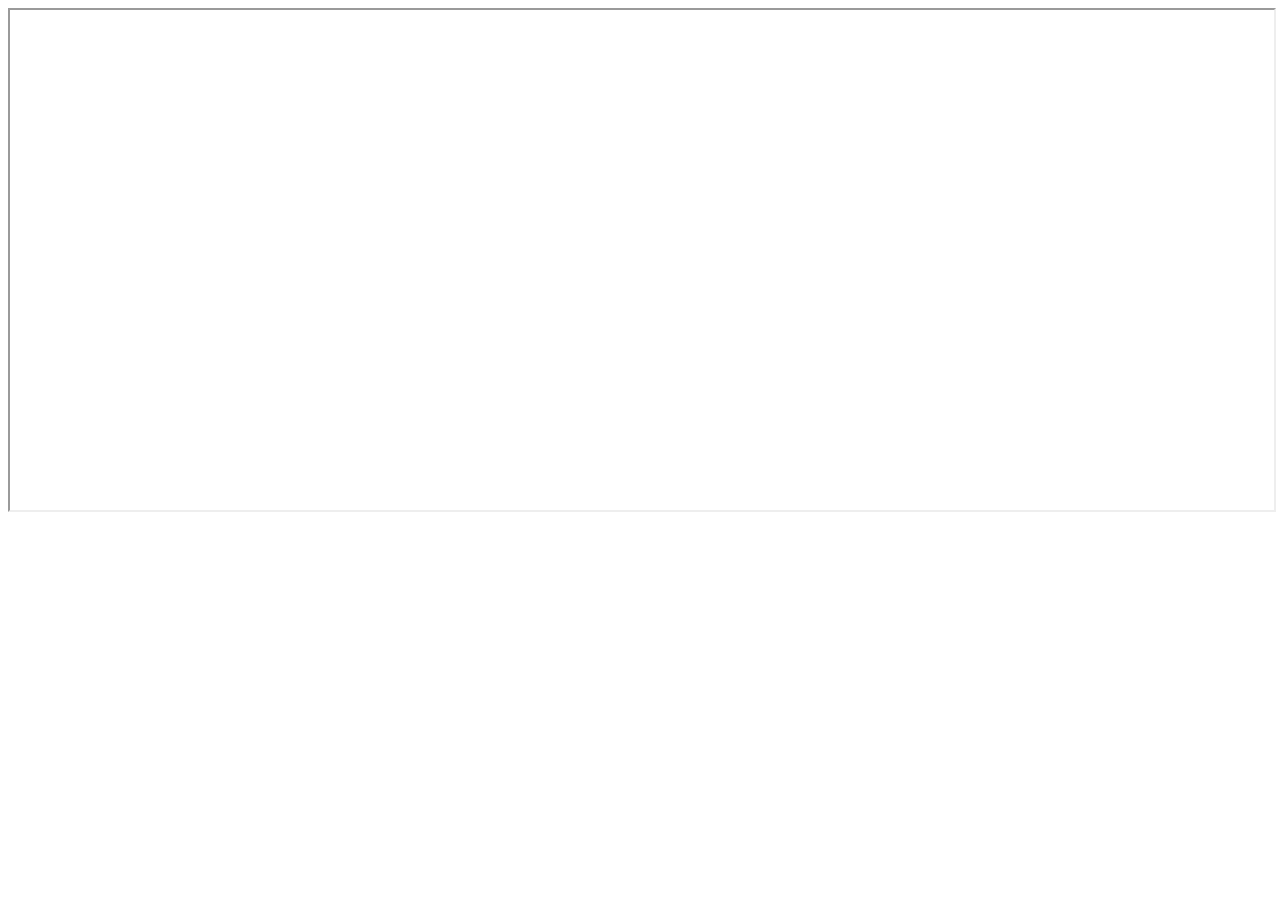
==== bot.html @ 1935e640 "Add files via upload" ====
<html>
<head>
<title>
iam bot
</title>
<body>
<iframe src='https://webchat.botframework.com/embed/query-bot147?s=9iHqIl1jswM.ePewh00hC3EcVpL62WmNG0C8VTjiW-aavhquk9rx6jM'  style='min-width: 400px; width: 100%; min-height: 500px;'>
</iframe>
</body>
</html>
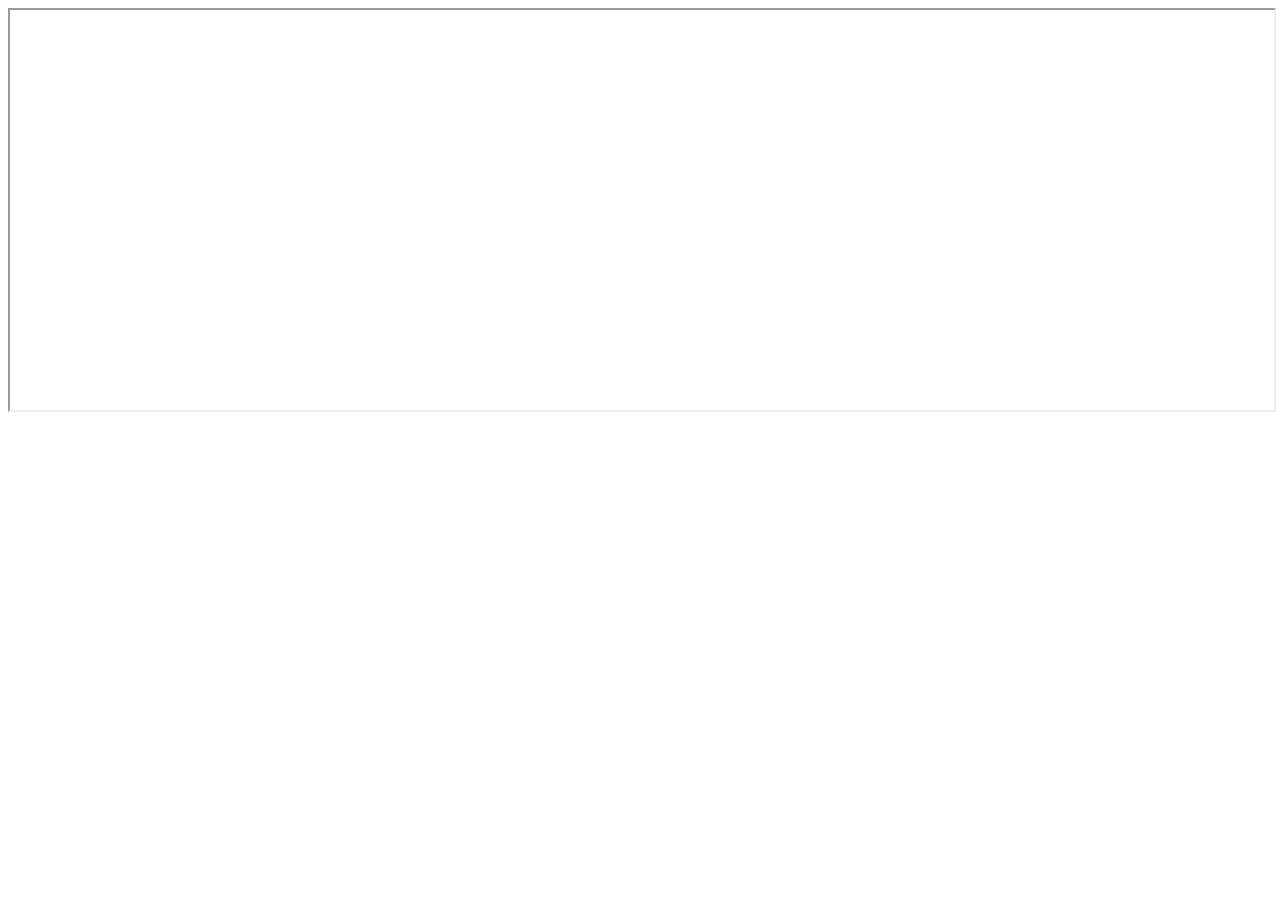
==== commit 376163f0: "Update bot.html" ====
--- a/bot.html
+++ b/bot.html
@@ -4,7 +4,7 @@
 iam bot
 </title>
 <body>
-<iframe src='https://webchat.botframework.com/embed/query-bot147?s=9iHqIl1jswM.ePewh00hC3EcVpL62WmNG0C8VTjiW-aavhquk9rx6jM'  style='min-width: 400px; width: 100%; min-height: 500px;'>
+<iframe src='https://webchat.botframework.com/embed/query-bot147?s=9iHqIl1jswM.ePewh00hC3EcVpL62WmNG0C8VTjiW-aavhquk9rx6jM'  style='min-width: 400px; width: 100%; min-height: 400px;'>
 </iframe>
 </body>
-</html>+</html>
